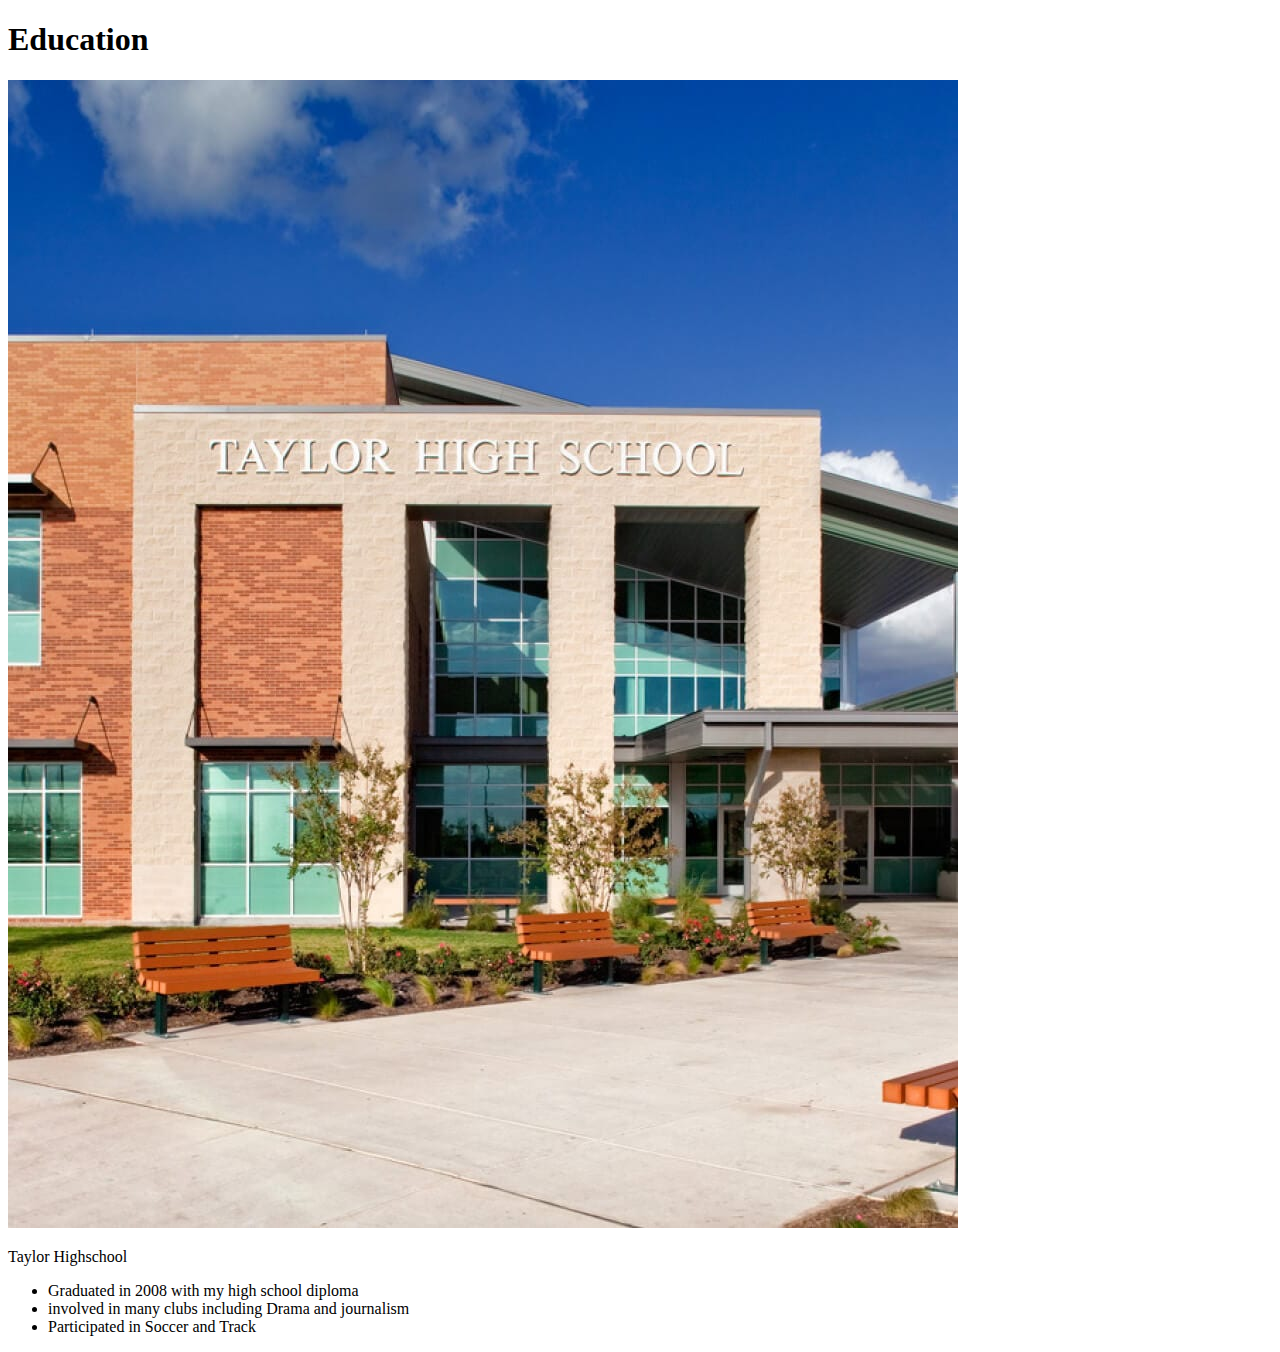
==== education.html @ fad70cfd "second" ====
<!DOCTYPE html>
<html lang="en">
<head>
    <meta charset="UTF-8">
    <meta name="viewport" content="width=device-width, initial-scale=1.0">
    <title>Document</title>
</head>
<h1>Education</h1>
<img src="./imgs/Taylor-High-School-Half-3.jpg">
<body>
    <p>Taylor Highschool</p>
    <p><ul><li>Graduated in 2008 with my high school diploma</li>
    <li>involved in many clubs including Drama and journalism</li>
    <li>Participated in Soccer and Track</li>
    </ul></p>
</body>
</html>
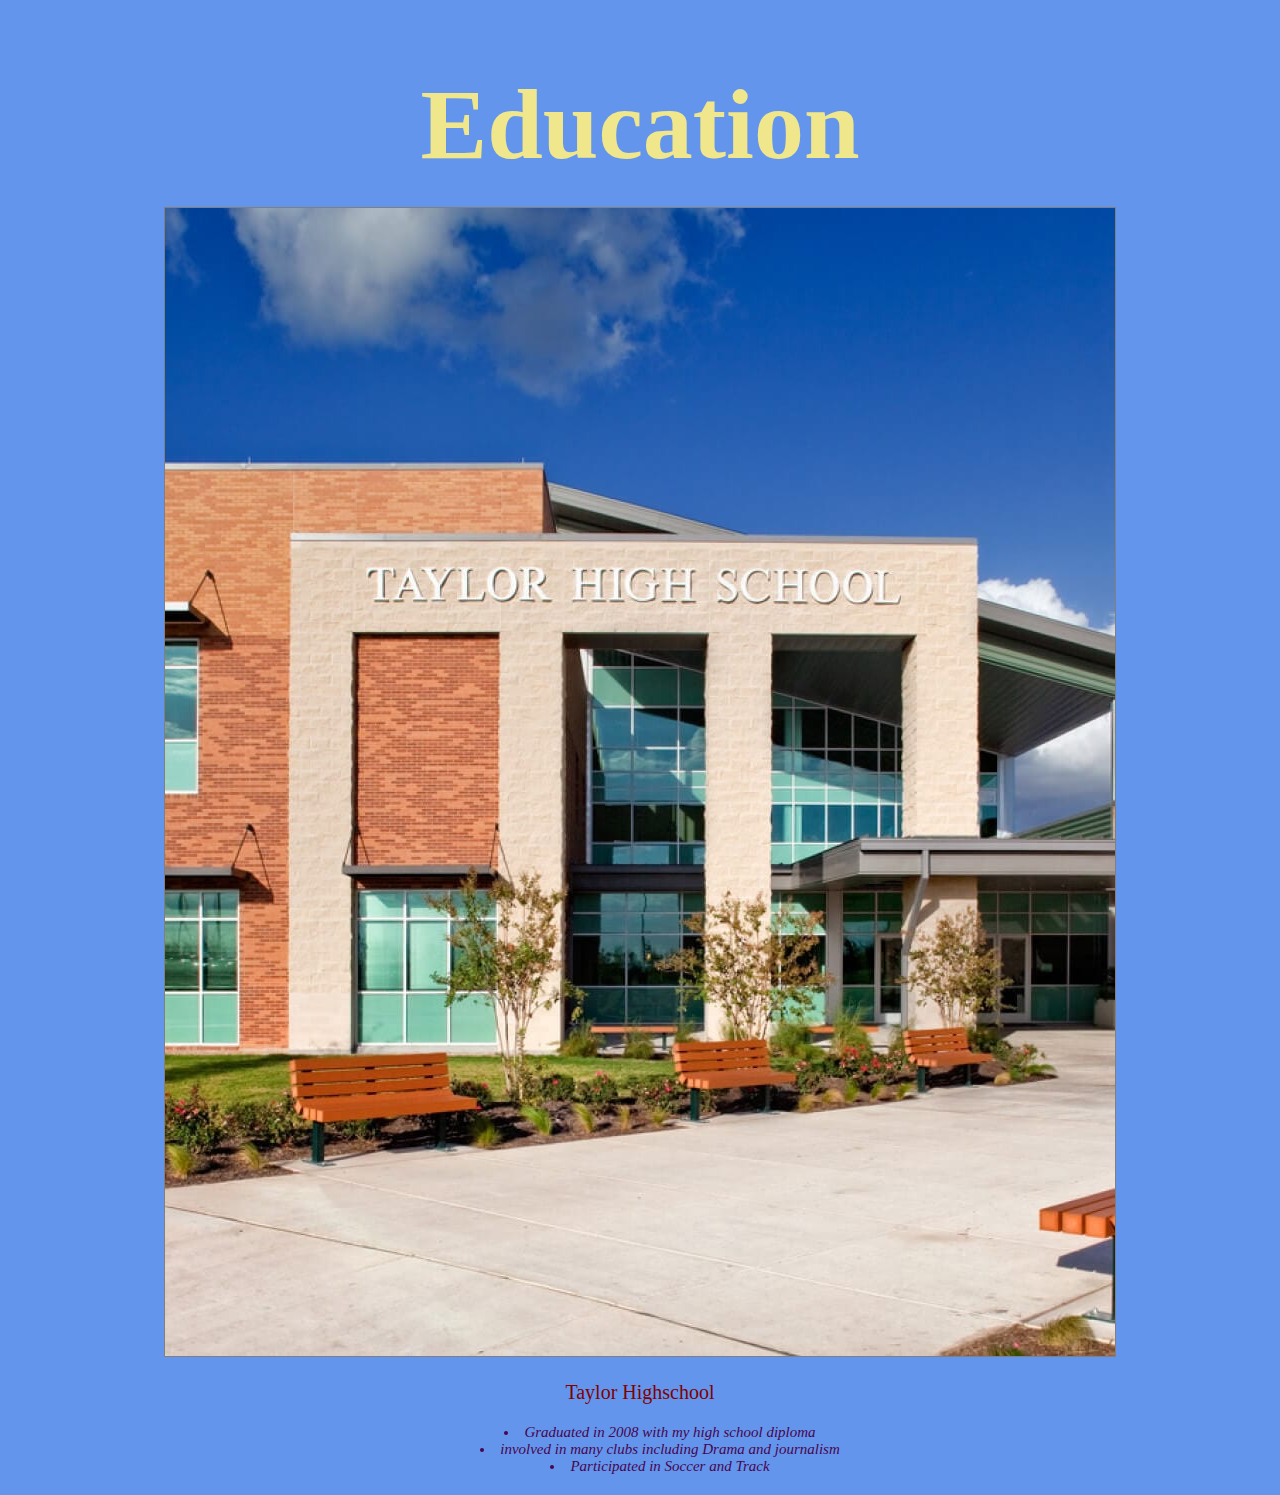
==== commit 833ffdcc: "css" ====
--- a/education.html
+++ b/education.html
@@ -4,8 +4,9 @@
     <meta charset="UTF-8">
     <meta name="viewport" content="width=device-width, initial-scale=1.0">
     <title>Document</title>
+    <link rel="stylesheet" href="style.css">
 </head>
-<h1>Education</h1>
+<h1 class="title">Education</h1>
 <img src="./imgs/Taylor-High-School-Half-3.jpg">
 <body>
     <p>Taylor Highschool</p>
--- a/style.css
+++ b/style.css
@@ -0,0 +1,74 @@
+img{
+    width: 950px;
+    border: 1px solid gray;
+    
+}
+
+body {
+    background-color: cornflowerblue;
+    background-repeat: no-repeat;
+    background-size: cover;
+    font-family: cursive;
+    padding: 0;
+    padding-top: 0;
+    margin: 0;
+    text-align: center;
+
+    
+}
+
+h1 {
+    font-style: unset;
+    font-size: 100px;
+    margin-bottom: 25px;
+    text-align: center;
+    font-family: fantasy;
+    color: khaki;
+}
+
+
+h2 {
+    font-size: 1.6rem;
+   font-family: 'Franklin Gothic Medium', 'Arial Narrow', Arial, sans-serif;
+   color: lightgreen; 
+    
+}
+
+li {
+    font-size: 15px;
+    font-style: italic;
+    color:rgb(71, 5, 77);
+list-style-position: inside;
+
+}
+
+p {
+    font-size: 20px;
+    color:maroon
+}
+
+a {
+    font-size: 20px;
+
+}
+ 
+
+    
+ .tree {
+     width: 500px;
+ }
+
+ .target {
+    width: 500px;
+}
+.Spencers {
+    width: 500px;
+}
+
+.Kroger {
+    width:500px;
+}
+
+.job {
+    font-size: 50px;;
+}
